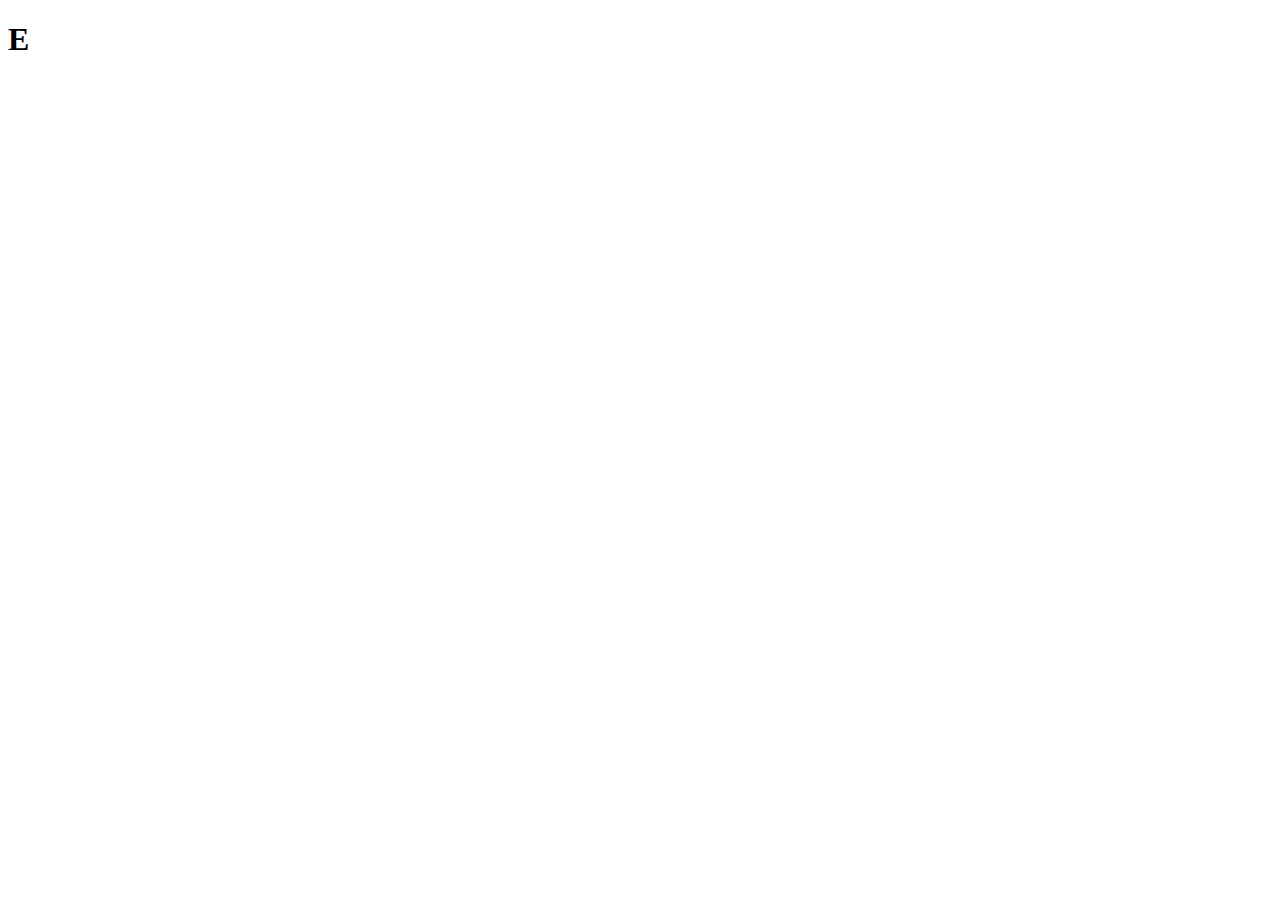
==== tag_generator/index.html @ 405dadaf "Update index.html" ====
<!DOCTYPE html>
<html>
	<head>
		<title>Tag Generator</title>
		<link rel="icon" href="https://cdn.discordapp.com/attachments/766023044619173899/857441408150405141/160.png">
		<link rel="stylesheet" href="styles.css">
		
	</head>
	<body style="background-image: url('https://cdn.discordapp.com/attachments/766023044619173899/857445948467445770/2021-06-23_19.20.28.png')">
		<h1>
			E
		</h1>
	</body>
</html>
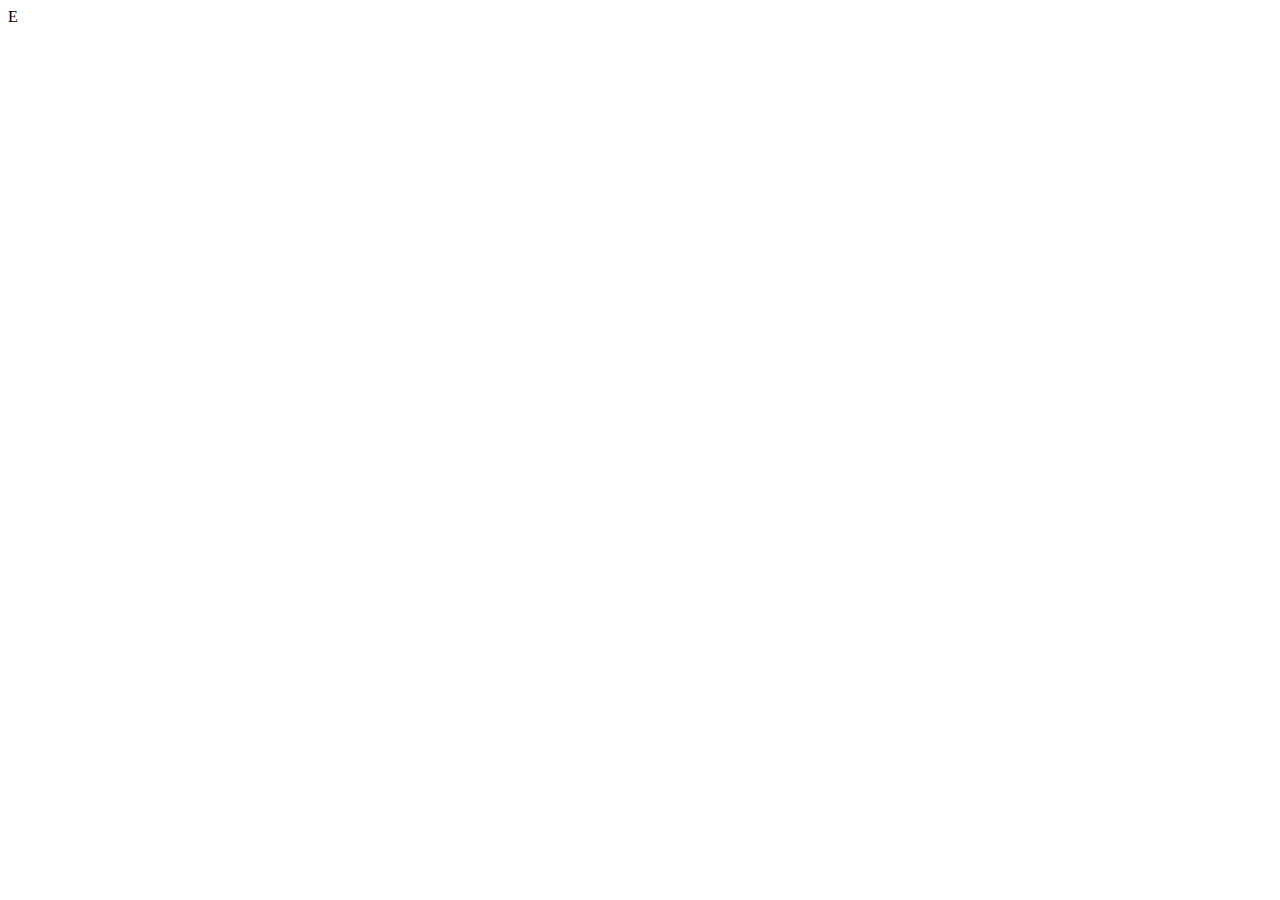
==== commit 5c801209: "Update index.html" ====
--- a/tag_generator/index.html
+++ b/tag_generator/index.html
@@ -7,8 +7,8 @@
 		
 	</head>
 	<body style="background-image: url('https://cdn.discordapp.com/attachments/766023044619173899/857445948467445770/2021-06-23_19.20.28.png')">
-		<h1>
+		<div class:"gen-background">
 			E
-		</h1>
+		</div>
 	</body>
 </html>
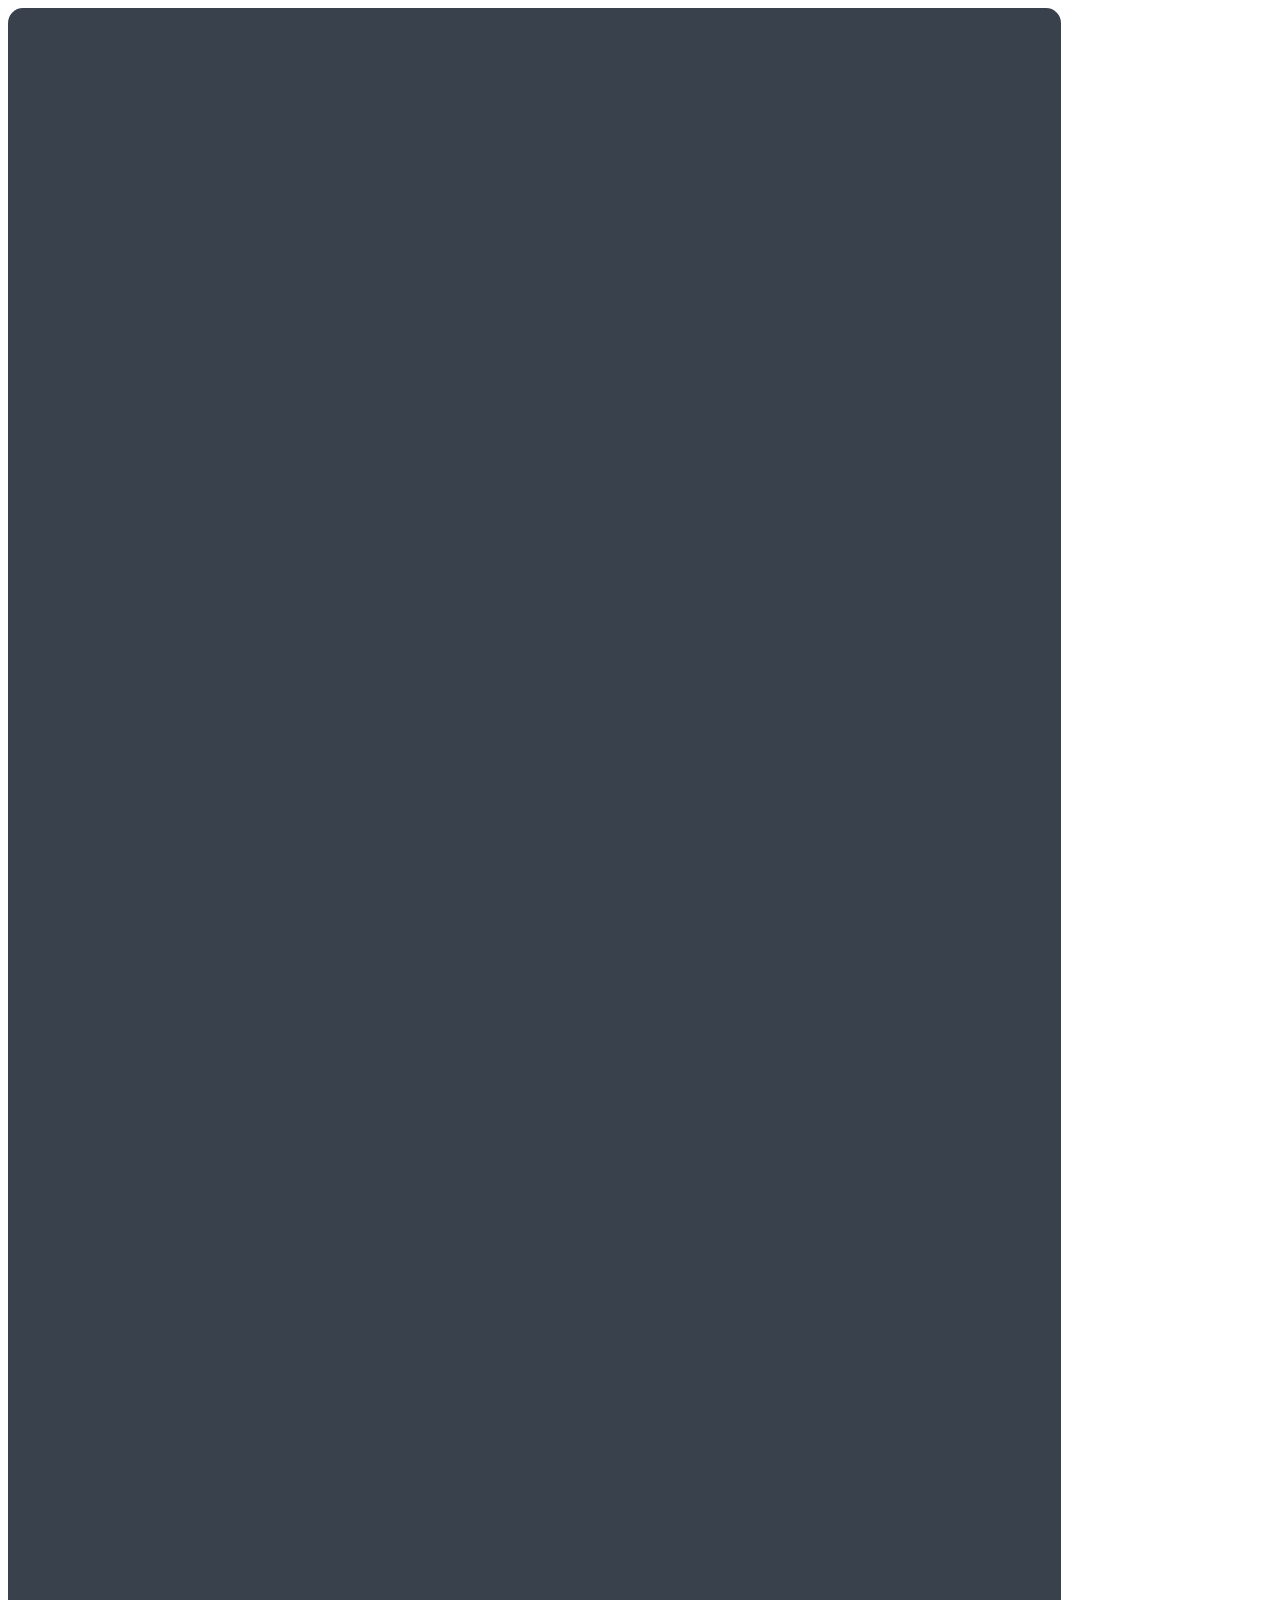
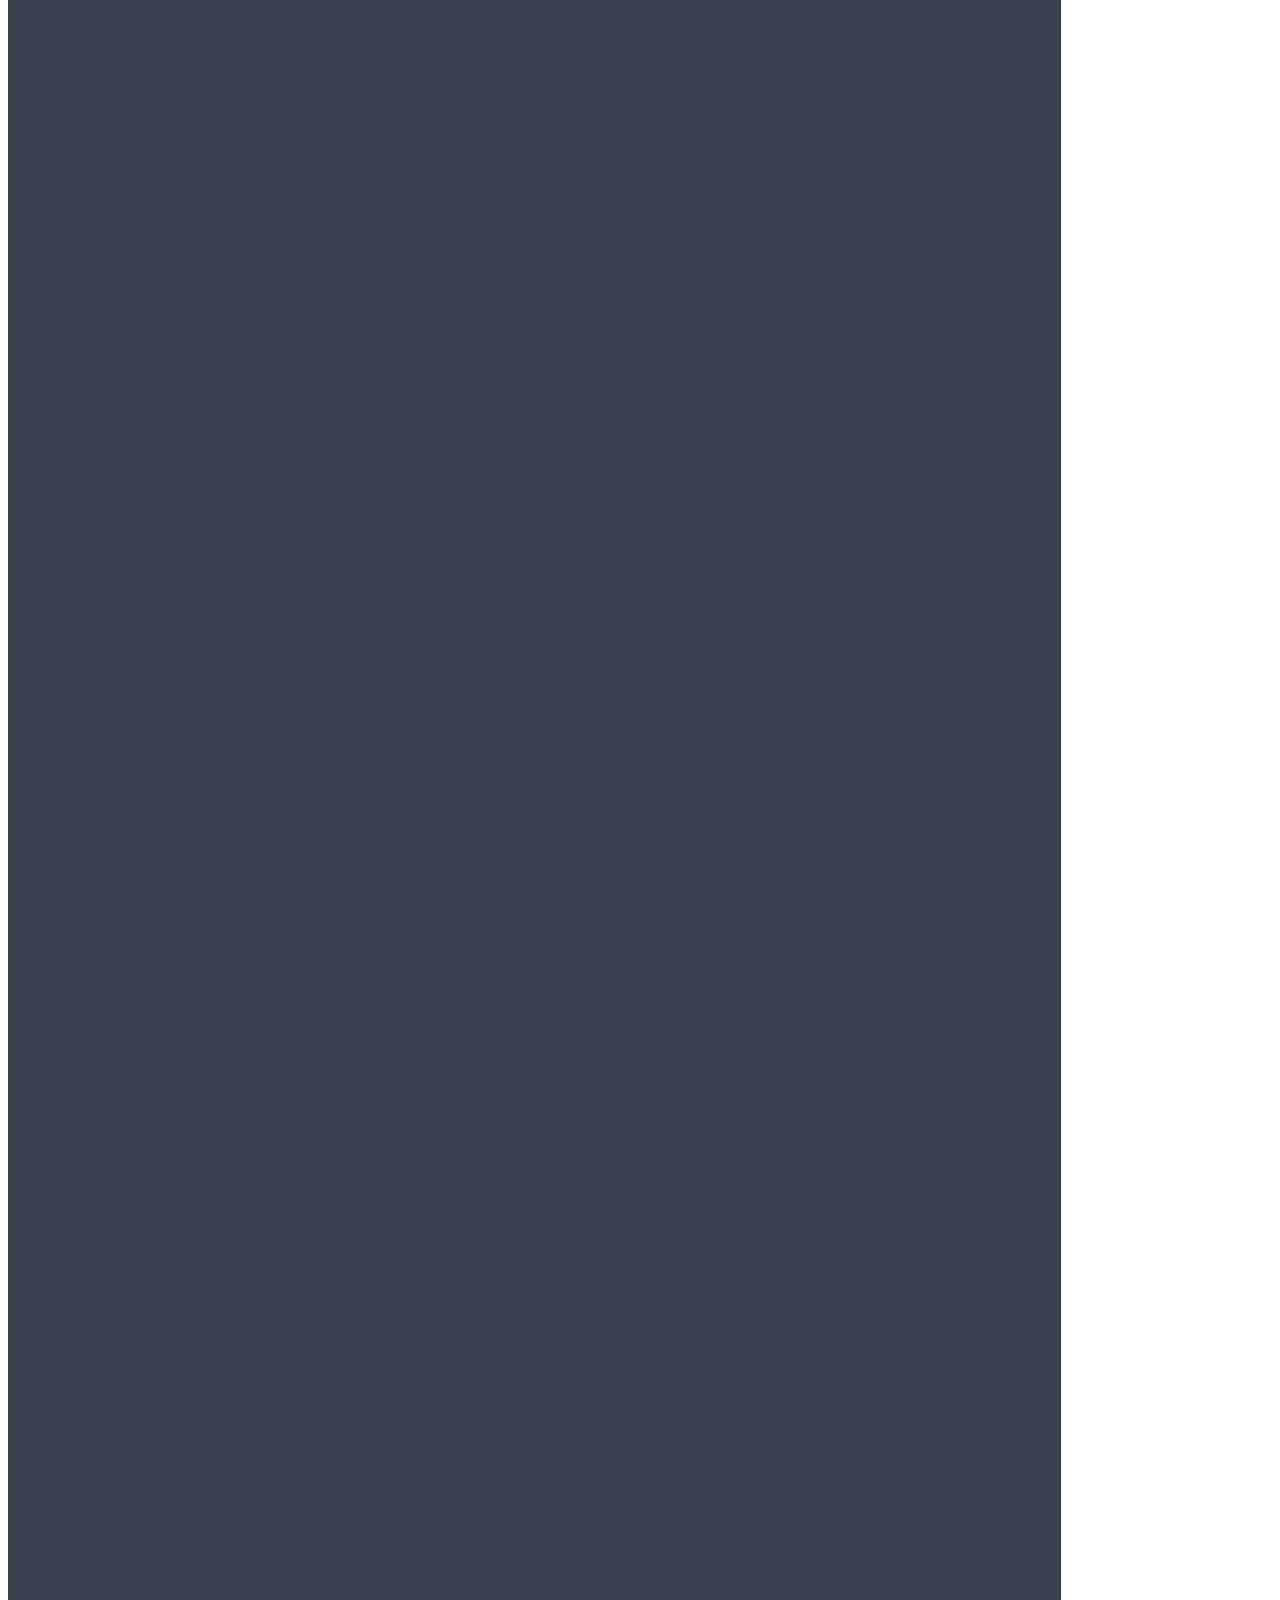
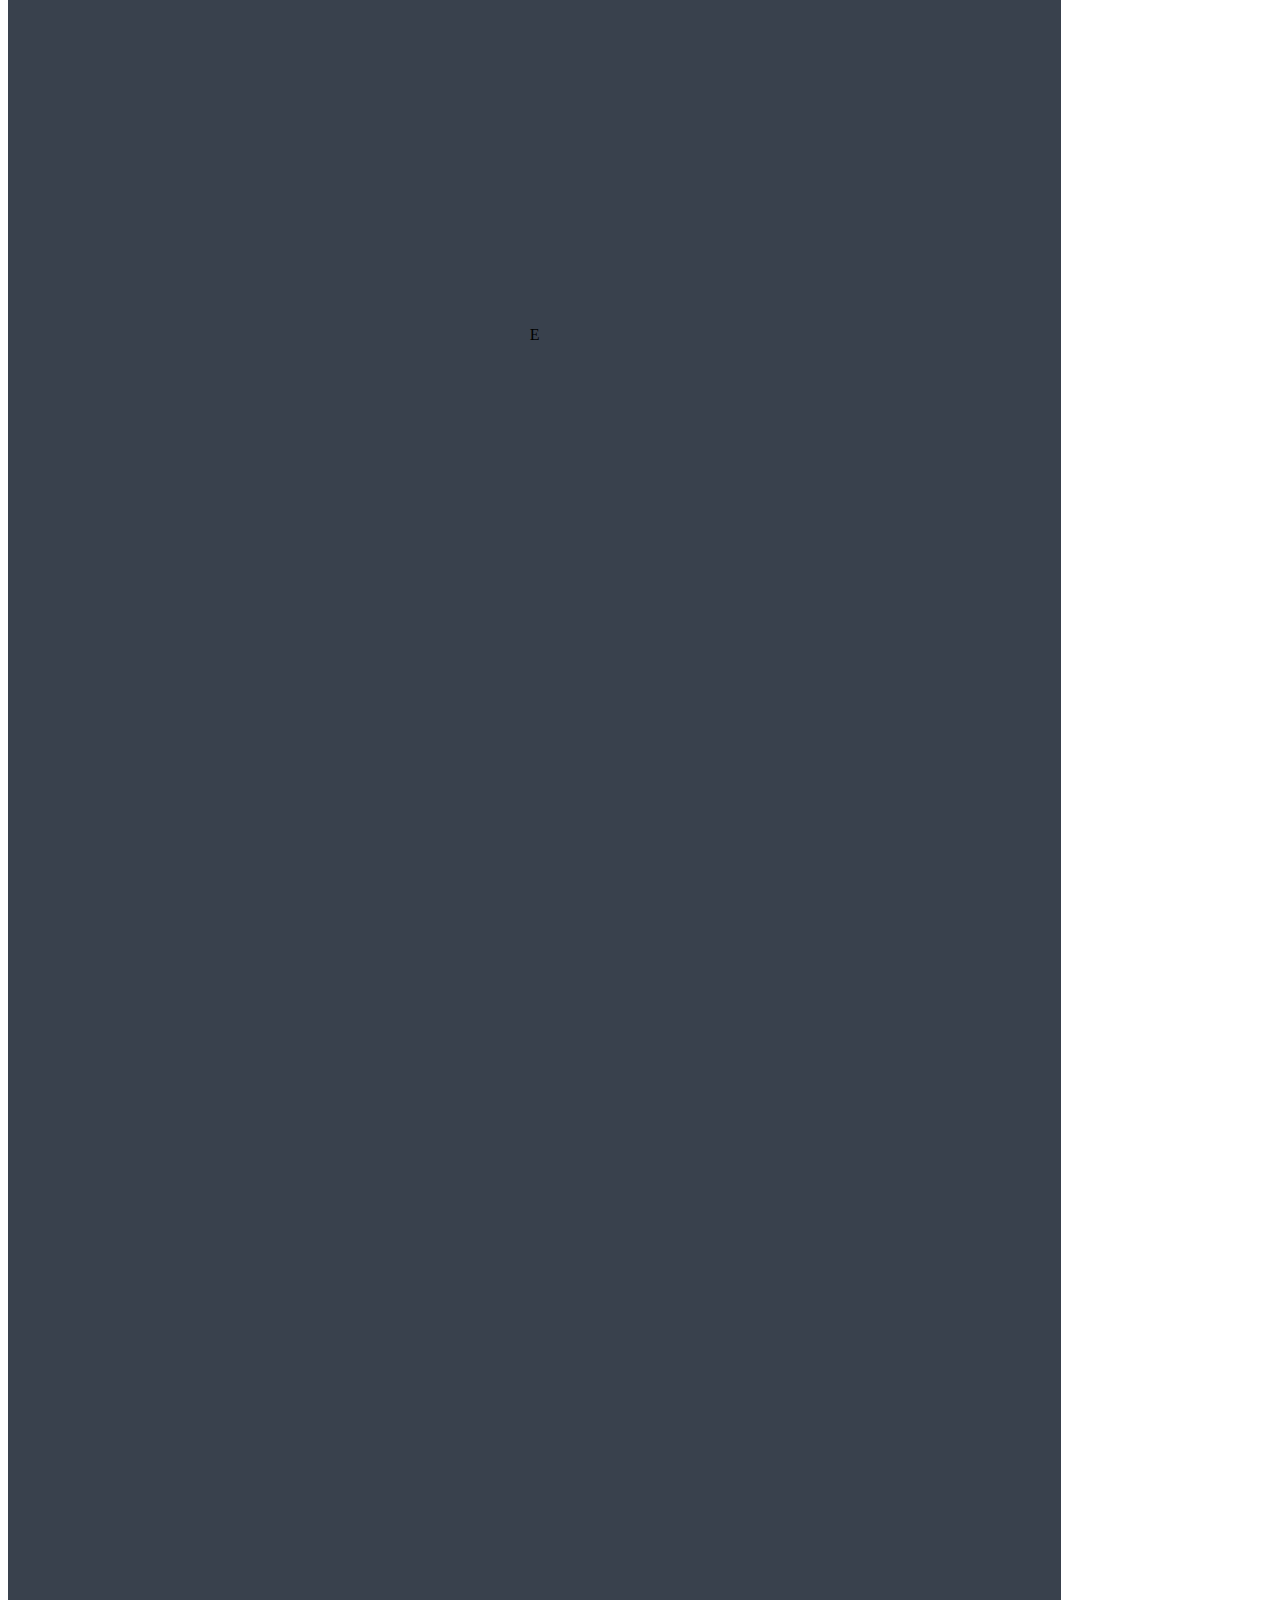
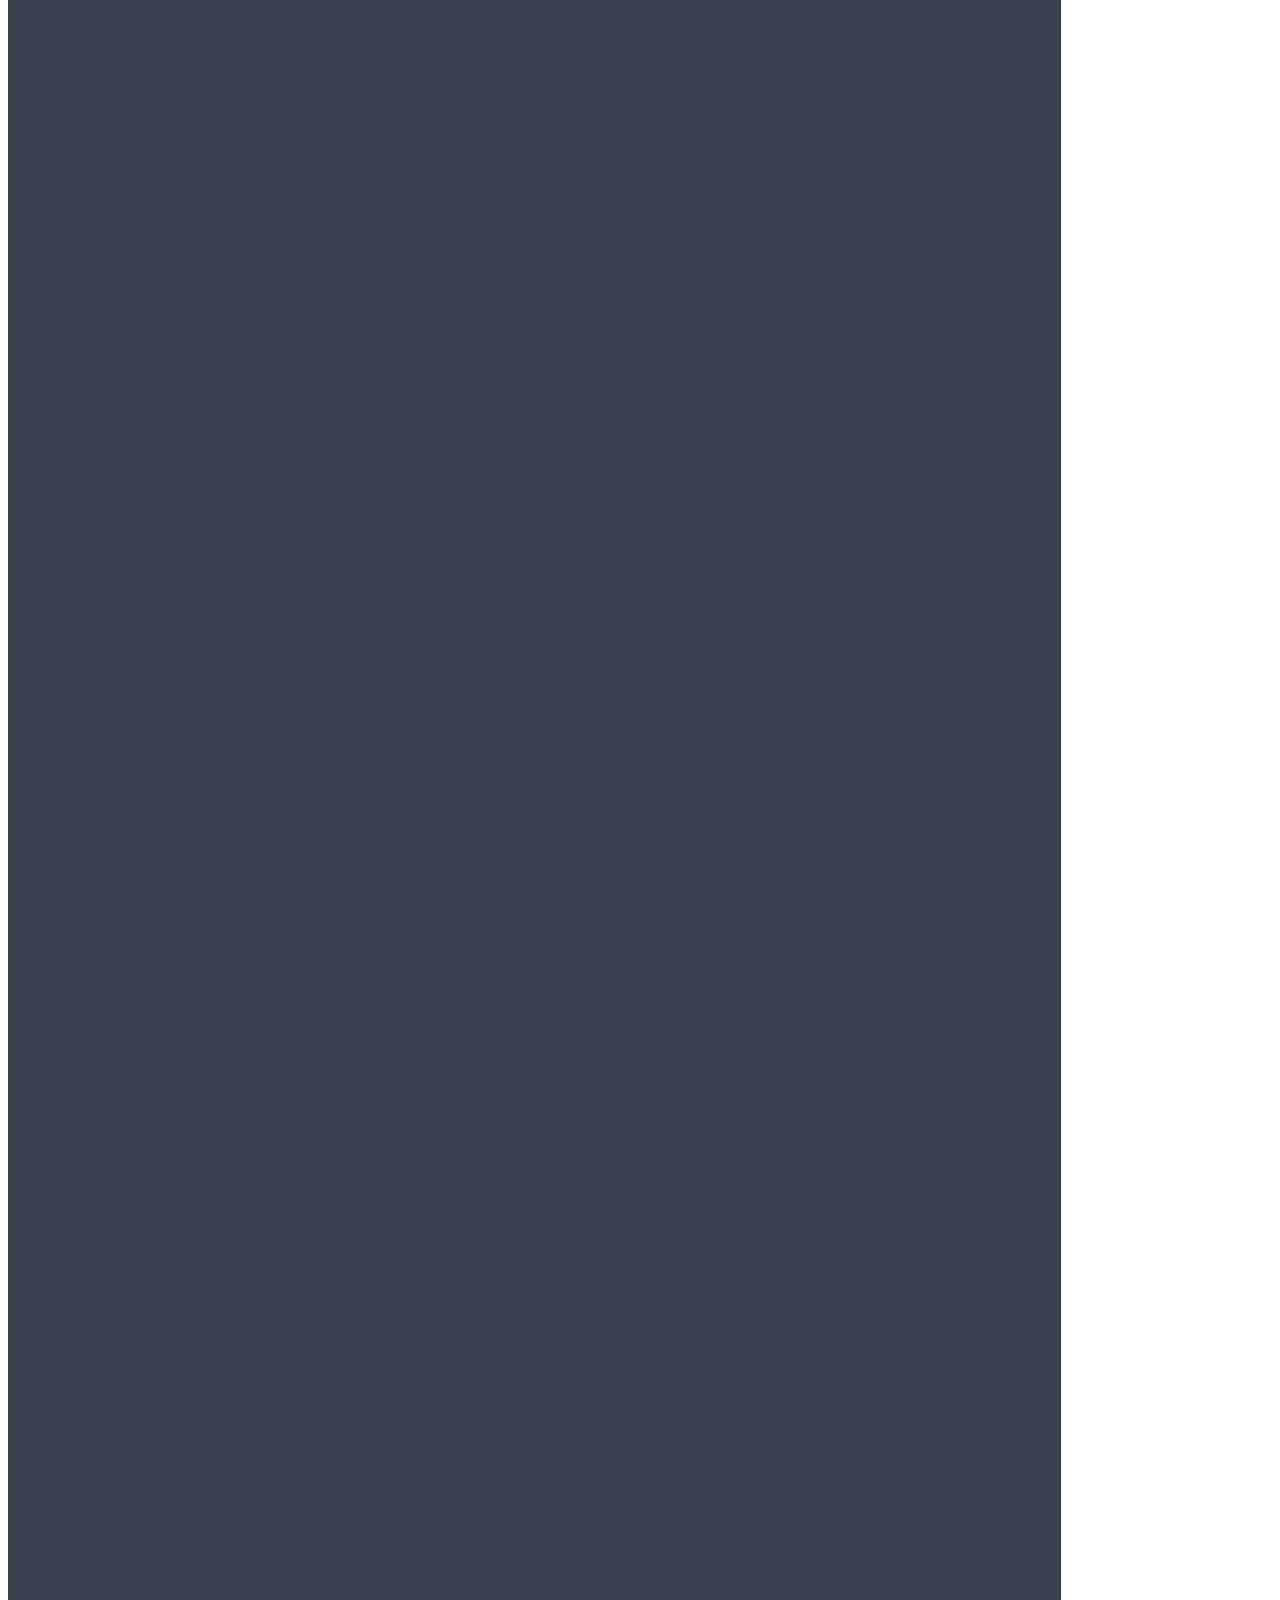
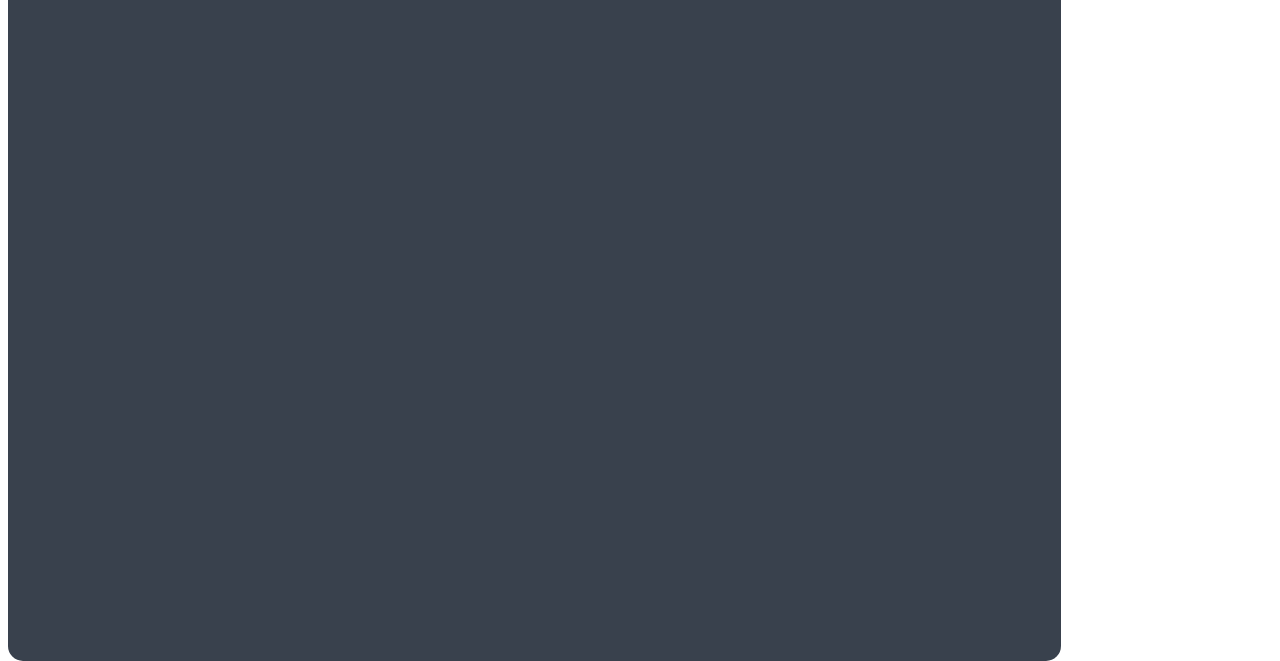
==== commit f4be524b: "Update index.html" ====
--- a/tag_generator/index.html
+++ b/tag_generator/index.html
@@ -3,11 +3,11 @@
 	<head>
 		<title>Tag Generator</title>
 		<link rel="icon" href="https://cdn.discordapp.com/attachments/766023044619173899/857441408150405141/160.png">
-		<link rel="stylesheet" href="styles.css">
+		<link rel="stylesheet" href="../styles.css">
 		
 	</head>
 	<body style="background-image: url('https://cdn.discordapp.com/attachments/766023044619173899/857445948467445770/2021-06-23_19.20.28.png')">
-		<div class:"gen-background">
+		<div class="gen-background">
 			E
 		</div>
 	</body>
--- a/styles.css
+++ b/styles.css
@@ -0,0 +1,200 @@
+#maintitle{
+	text-align:center;
+	font-size:3vw;
+	color:FireBrick;
+	text-shadow: 0 1px 0 #888, 0 2px 0 #888,
+        0 3px 0 #888, 0 4px 0 #888,
+        0 5px 0 #888, 0 6px 0 #888,
+        0 7px 0 #888, 0 8px 0 #888,
+        0 9px 0 #888, 0 10px 0 #888,
+        0 11px 0 #888, 0 12px 0 #888,
+        0 20px 30px rgba(132, 100, 100, 1);
+}
+.header {
+  	border-radius: 15px 50px 30px;
+  	background: #CFC400;
+	position: absolute;
+  	padding: calc(2vw + 1px);
+	justify-content: center;
+	display: flex;
+	align-items: center;
+	font-size:2vw;
+}
+text {
+    color: white;
+}
+.gen-background{
+	border-radius: 15px 15px 15px;
+	background: #39414D;
+	position: absolute;
+	display: flex;
+	align-items: center;
+	padding: calc(2vw + 1px);
+	justify-content: center;
+	width: 1000px;
+	height: 7000px;
+}
+.links {
+       	width: 160px;
+	height: 25px;
+} 
+.cp {
+       width: 210px;
+       height: 15px;
+       left: 515px;
+       bottom: 200px;
+}
+.discord {
+	left: 330px;
+	top: 150px;
+	border-radius: 30px;
+	background: #212226;
+	color: #5A64EC;
+	position: absolute;
+	display: grid;
+	padding-left: 65px;
+	padding-right:  65px;
+	justify-content: center;
+	font-size: 1.5vw;
+}
+.img {
+       position: absolute;
+       align-items: center;
+       justify-content: center;
+}
+.pmc-pos1 {
+       width: 75px;
+       height: 75px;
+       top: 300px;
+       left: 80px;
+}
+.pmc-pos2 {
+       width: 75px;
+       height: 75px;
+       bottom: 105px;
+       left: 1105px;
+}
+.tim-for {
+       width: 85px;
+       height: 85px;
+       bottom: 100px;
+       left: 50px;
+}
+.chim-bot {
+	width: 75px;
+	height: 75px;
+	bottom: 105px;
+	left: 380px;
+}
+.dev-desk {
+	width: 45px;
+	height: 85px;
+	bottom: 90px;
+	left: 710px;
+}
+.sipilus {
+	width: 75px;
+	height: 75px;
+	bottom: 105px;
+	left: 995px;
+}
+.tag-link {
+	right: 80px;
+	top: 300px;
+	height: 75px;
+	width: 75px;
+}
+.yt-pos1 {
+       width: 120px;
+       height: 65px;
+       bottom: 111px;
+       left: 150px;
+}
+.yt-pos2 {
+       width: 120px;
+       height: 65px;
+       bottom: 111px;
+       left: 480px;
+}
+.yt-pos3 {
+       width: 120px;
+       height: 65px;
+       bottom: 111px;
+       left: 790px;
+}
+.desc-txt {
+	font-size: 1.5vw;
+	position: absolute;
+	color: GoldenRod;
+}
+.tfdesc {
+	bottom: 40px;
+	left: 83px;
+}
+.cbdesc {
+	bottom: 40px;
+	left: 412px;
+}
+.dddesc {
+	bottom: 40px;
+	left: 741px;
+}
+.sipdesc {
+	bottom: 40px;
+	left: 1050px;
+	color: #C9960A;
+}
+.constr {
+	width: 110px;
+	height: 50px;
+	top: 150px;
+	left: 875px;
+}
+.grid-top {
+  align-self: start;
+  color: #5C62F8;
+}
+.grid-bottom {
+  align-self:end;
+  color: #FFFFFF;
+}
+body {
+	font-family: 'Sarif';
+}
+.tooltip {
+	position: relative;
+}
+.tooltip:before {
+  content: attr(data-copyText);
+  position:absolute;
+  
+  /* vertically center */
+  bottom: 45px;
+  left: 43px;
+  
+  /* basic styles */
+  width:80px;
+  padding:5px;
+  border-radius:5px;
+  background: #555;
+  color: #008500;
+  text-align:center;
+
+  display:none; /* hide by default */
+}
+.tooltip:hover:before {
+  display:block;
+}
+.tooltip:after {
+  content: "";
+  backround: #555;
+  position: absolute;
+  left: 80px;
+  bottom: 26px;
+  border:10px solid #555;
+  display: none;
+  border-color: #555 transparent transparent transparent;
+}
+.tooltip:hover:before, .tooltip:hover:after {
+  display:block;
+}
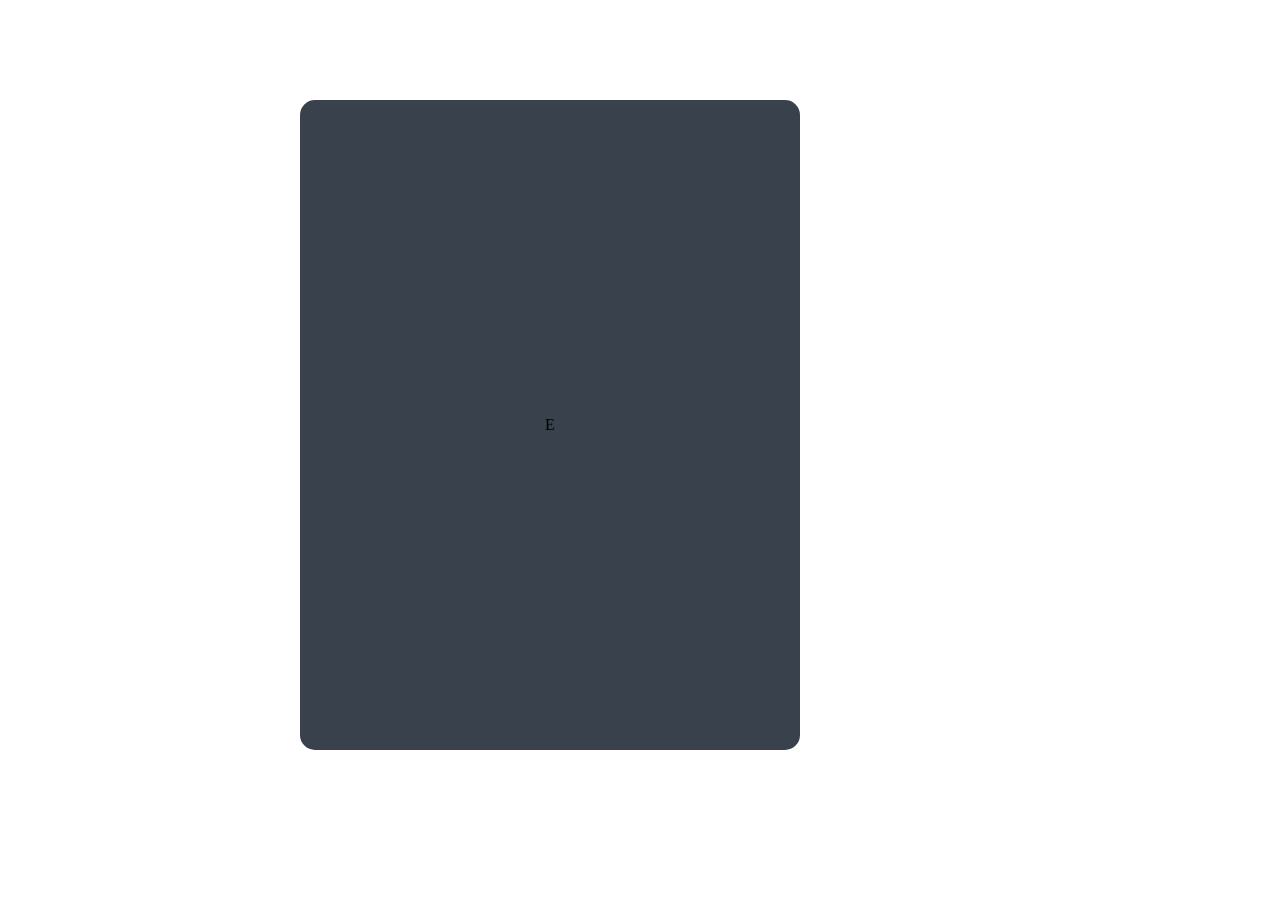
==== commit 4b7c68b2: "Update index.html" ====
--- a/tag_generator/index.html
+++ b/tag_generator/index.html
@@ -7,7 +7,7 @@
 		
 	</head>
 	<body style="background-image: url('https://cdn.discordapp.com/attachments/766023044619173899/857445948467445770/2021-06-23_19.20.28.png')">
-		<div class="gen-background">
+		<div class="gen-background1">
 			E
 		</div>
 	</body>
--- a/styles.css
+++ b/styles.css
@@ -23,16 +23,17 @@
 text {
     color: white;
 }
-.gen-background{
+.gen-background1{
 	border-radius: 15px 15px 15px;
 	background: #39414D;
 	position: absolute;
 	display: flex;
 	align-items: center;
-	padding: calc(2vw + 1px);
 	justify-content: center;
-	width: 1000px;
-	height: 7000px;
+	width: 500px;
+	height: 650px;
+	top: 100px;
+	left: 300px;
 }
 .links {
        	width: 160px;
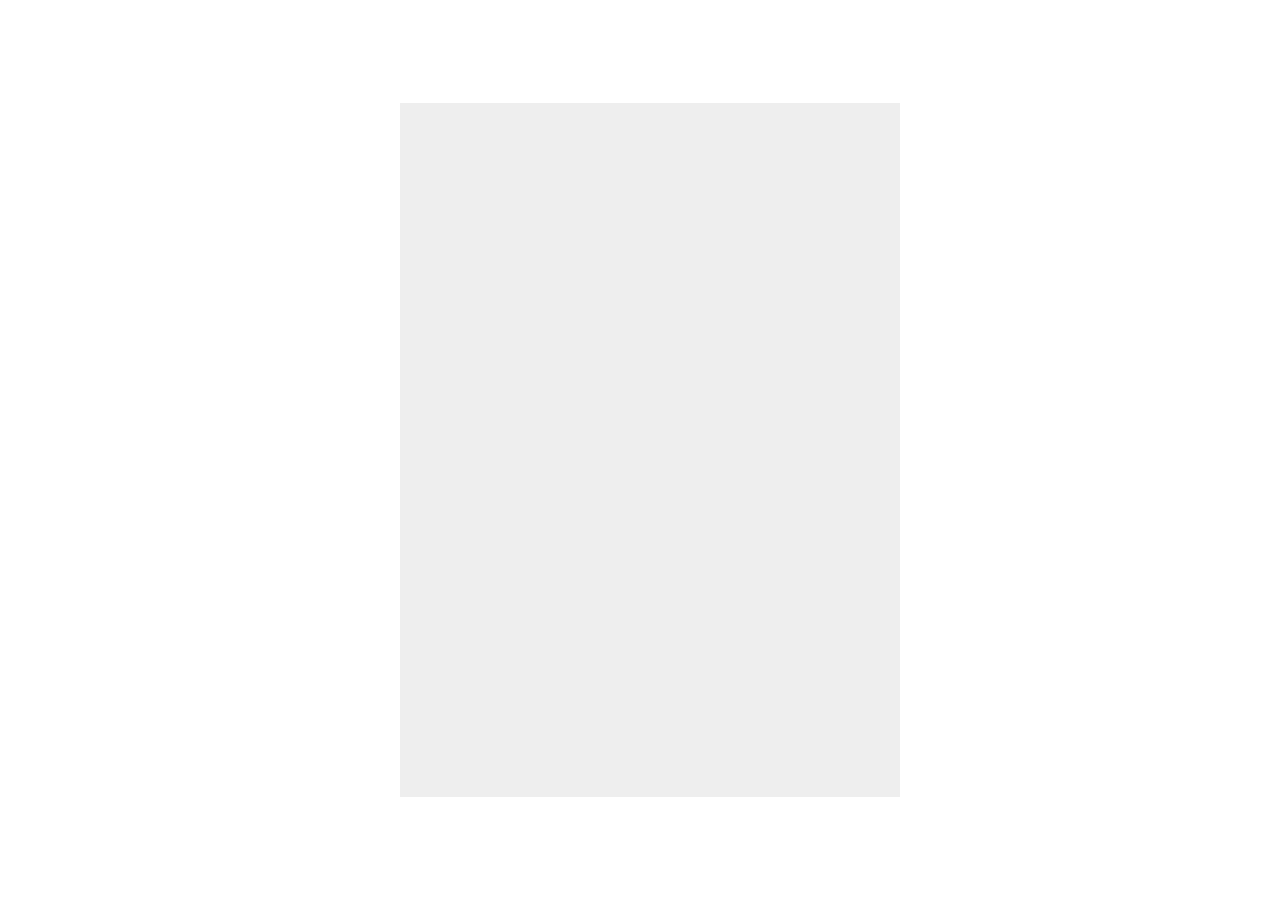
==== commit 4d9edea3: "Update index.html" ====
--- a/tag_generator/index.html
+++ b/tag_generator/index.html
@@ -8,7 +8,42 @@
 	</head>
 	<body style="background-image: url('https://cdn.discordapp.com/attachments/766023044619173899/857445948467445770/2021-06-23_19.20.28.png')">
 		<div class="gen-background1">
-			E
+			<div class="gen-gridbox">
+				<div class"gen-gridbox-icon"></div>
+				<div class"gen-gridbox-icon"></div>
+				<div class"gen-gridbox-icon"></div>
+				<div class"gen-gridbox-icon"></div>
+				<div class"gen-gridbox-icon"></div>
+				<div class"gen-gridbox-icon"></div>
+				<div class"gen-gridbox-icon"></div>
+				<div class"gen-gridbox-icon"></div>
+				<div class"gen-gridbox-icon"></div>
+				<div class"gen-gridbox-icon"></div>
+				<div class"gen-gridbox-icon"></div>
+				<div class"gen-gridbox-icon"></div>
+				<div class"gen-gridbox-icon"></div>
+				<div class"gen-gridbox-icon"></div>
+				<div class"gen-gridbox-icon"></div>
+				<div class"gen-gridbox-icon"></div>
+				<div class"gen-gridbox-icon"></div>
+				<div class"gen-gridbox-icon"></div>
+				<div class"gen-gridbox-icon"></div>
+				<div class"gen-gridbox-icon"></div>
+				<div class"gen-gridbox-icon"></div>
+				<div class"gen-gridbox-icon"></div>
+				<div class"gen-gridbox-icon"></div>
+				<div class"gen-gridbox-icon"></div>
+				<div class"gen-gridbox-icon"></div>
+				<div class"gen-gridbox-icon"></div>
+				<div class"gen-gridbox-icon"></div>
+				<div class"gen-gridbox-icon"></div>
+				<div class"gen-gridbox-icon"></div>
+				<div class"gen-gridbox-icon"></div>
+				<div class"gen-gridbox-icon"></div>
+				<div class"gen-gridbox-icon"></div>
+				<div class"gen-gridbox-icon"></div>
+				<div class"gen-gridbox-icon"></div>
+				<div class"gen-gridbox-icon"></div>
 		</div>
 	</body>
 </html>
--- a/styles.css
+++ b/styles.css
@@ -23,17 +23,35 @@
 text {
     color: white;
 }
-.gen-background1{
+.gen-background1 {
 	border-radius: 15px 15px 15px;
-	background: #39414D;
+	background: #5f6a7d;
 	position: absolute;
 	display: flex;
 	align-items: center;
 	justify-content: center;
 	width: 500px;
 	height: 650px;
-	top: 100px;
-	left: 300px;
+	top: 125px;
+	left: 400px;
+}
+.gen-gridbox {
+	height:100vh;
+  	margin:0;
+  	display:grid;
+  	place-items:center;
+	padding:2rem;
+  	width:40vw;
+  	height:70vh;
+  	overflow-y:auto;
+  	display:grid;
+  	grid-template:auto / repeat(4, 1fr);
+  	gap:2rem;
+  	background-color:#eee;
+}
+.gen-gridbox-icon {
+	min-height:5rem;
+  	background-color:#ddd;
 }
 .links {
        	width: 160px;
